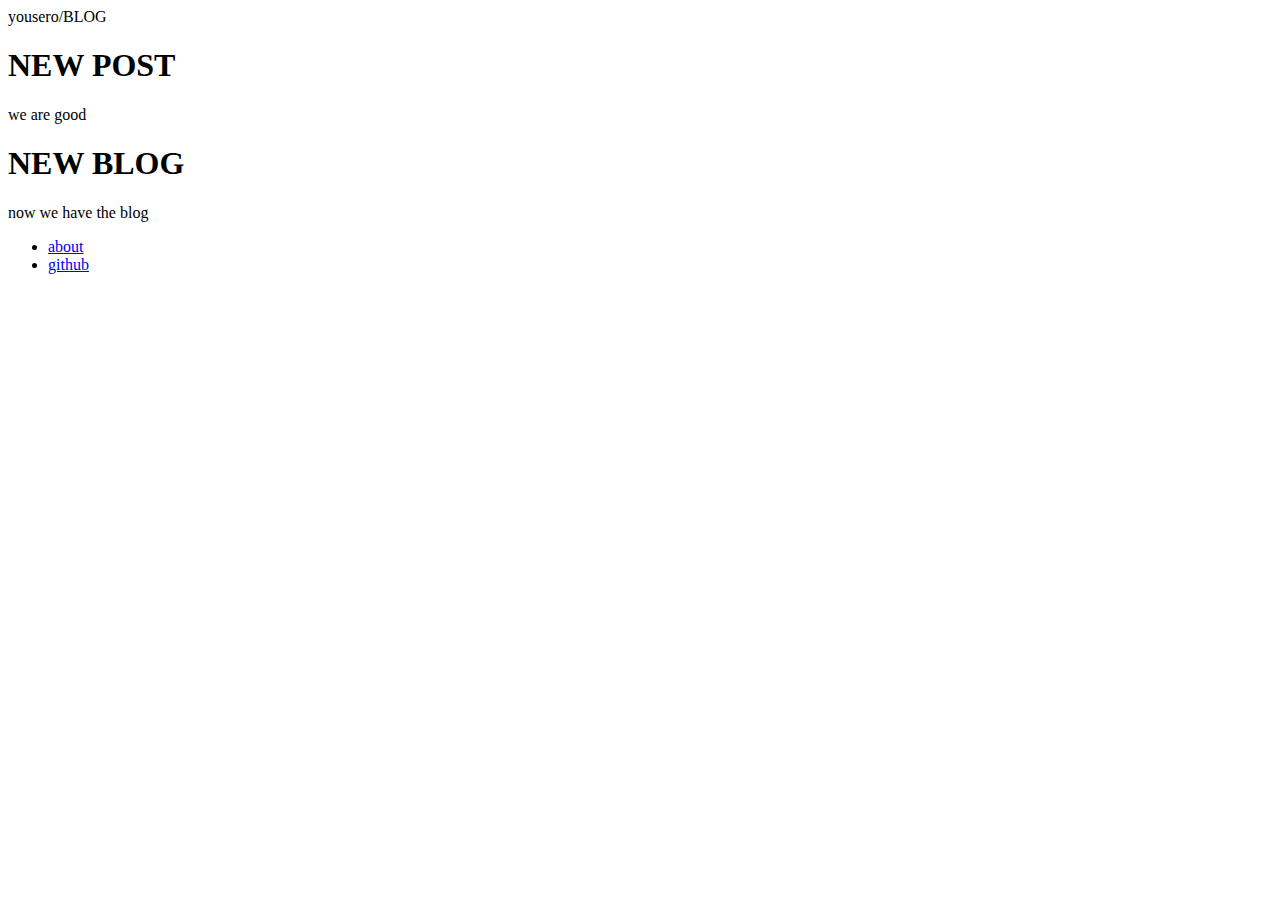
==== about/index.html @ 7cadcec4 "first step" ====
<!DOCTYPE >
<html lang="en">
  <head>
    <meta charset="utf-8" />
    <meta name="viewport" content="width=device-width, initial-scale=1.0" />

    <title>BLOG</title>

    <link rel="stylesheet" type="text/css" href="css.css" />
  </head>
  <body>
    <div class="container">
      <header id="header">yousero/BLOG</header>
      <main id="main">
        <article class="post">
          <h1 class="title">NEW POST</h1>
          <p>we are good</p>
        </article>
        <article class="post">
          <h1 class="title">NEW BLOG</h1>
          <p>now we have the blog</p>
        </article>
      </main>
      <footer id="footer">
        <ul id="navigation">
          <li><a href="#About">about</a></li>
          <li><a href="#Github">github</a></li>
        </ul>
      </footer>
    </div>

    <script>
      console.log("worked")
    </script>
  </body>
</html>
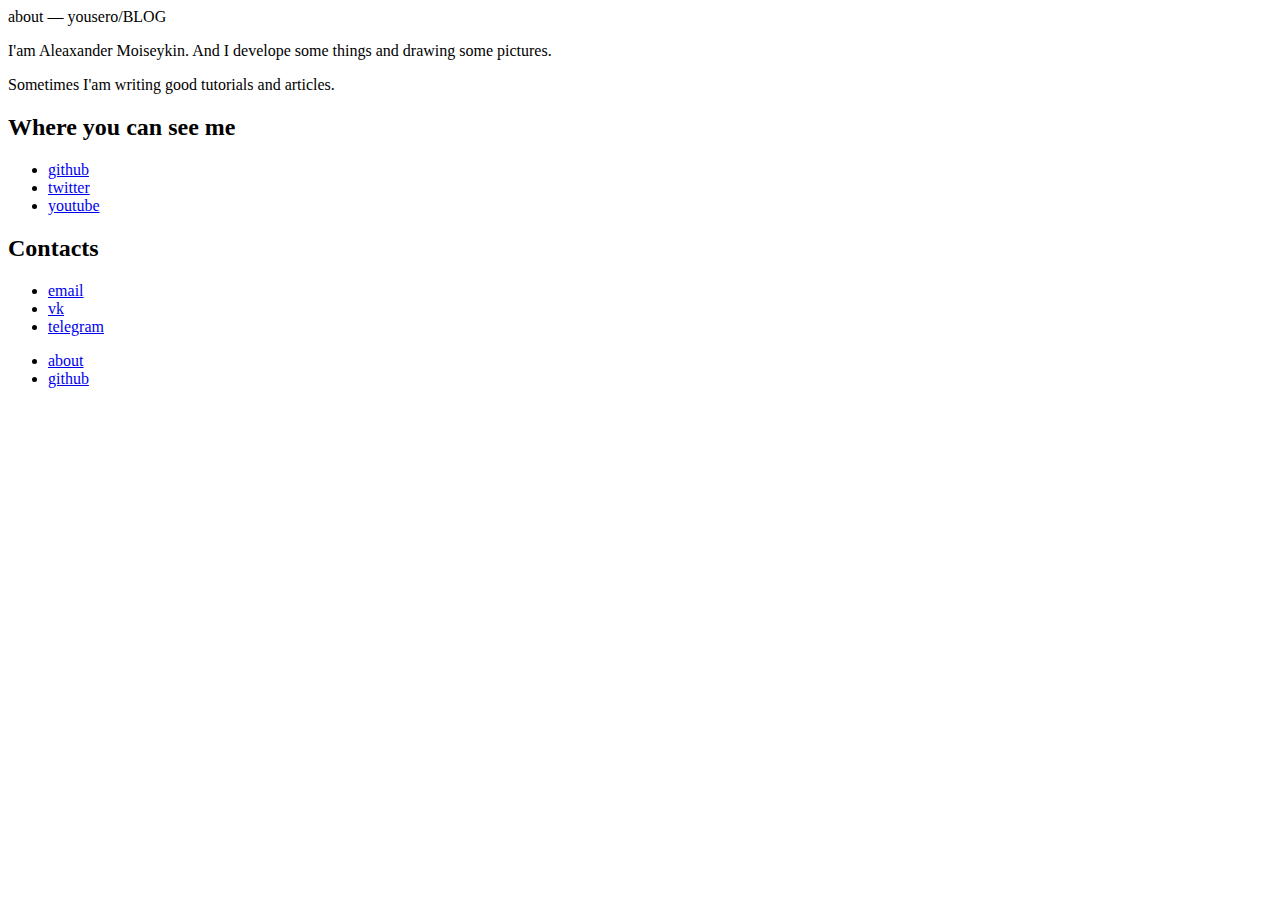
==== commit b7f2dead: "fix about page and title" ====
--- a/about/index.html
+++ b/about/index.html
@@ -4,33 +4,44 @@
     <meta charset="utf-8" />
     <meta name="viewport" content="width=device-width, initial-scale=1.0" />
 
-    <title>BLOG</title>
+    <title>about — yousero/BLOG</title>
 
-    <link rel="stylesheet" type="text/css" href="css.css" />
+    <link rel="stylesheet" type="text/css" href="/blog/css.css" />
   </head>
   <body>
     <div class="container">
-      <header id="header">yousero/BLOG</header>
+      <header id="header">about — yousero/BLOG</header>
       <main id="main">
         <article class="post">
-          <h1 class="title">NEW POST</h1>
-          <p>we are good</p>
-        </article>
-        <article class="post">
-          <h1 class="title">NEW BLOG</h1>
-          <p>now we have the blog</p>
+          <p>
+            I'am Aleaxander Moiseykin. And I develope some things and drawing
+            some pictures.
+          </p>
+          <p>Sometimes I'am writing good tutorials and articles.</p>
+
+          <h2>Where you can see me</h2>
+
+          <ul>
+            <li><a href="https://github.com/yousero">github</a></li>
+            <li><a href="https://twitter.com/y0usero">twitter</a></li>
+            <li><a href="https://youtube.com/user/noobudnoo">youtube</a></li>
+          </ul>
+
+          <h2>Contacts</h2>
+
+          <ul>
+            <li><a href="mailto:yousero.art@gmail.com">email</a></li>
+            <li><a href="https://vk.com/oresuoy">vk</a></li>
+            <li><a href="https://t.me/yousero">telegram</a></li>
+          </ul>
         </article>
       </main>
       <footer id="footer">
         <ul id="navigation">
-          <li><a href="#About">about</a></li>
-          <li><a href="#Github">github</a></li>
+          <li><a href="/blog/about">about</a></li>
+          <li><a href="https://github.com/yousero">github</a></li>
         </ul>
       </footer>
     </div>
-
-    <script>
-      console.log("worked")
-    </script>
   </body>
 </html>
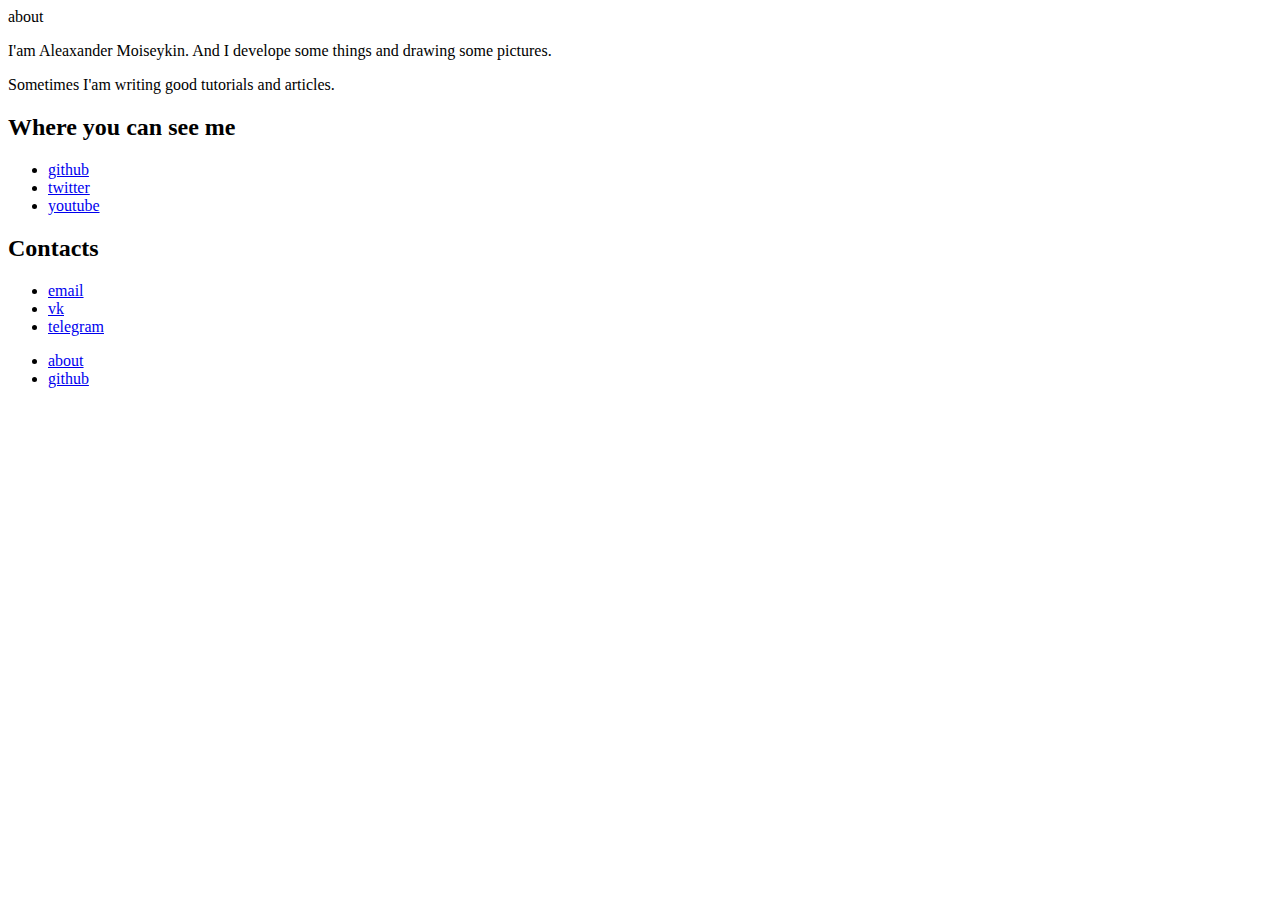
==== commit 65aaa110: "fix" ====
--- a/about/index.html
+++ b/about/index.html
@@ -10,7 +10,7 @@
   </head>
   <body>
     <div class="container">
-      <header id="header">about — yousero/BLOG</header>
+      <header id="header">about</header>
       <main id="main">
         <article class="post">
           <p>
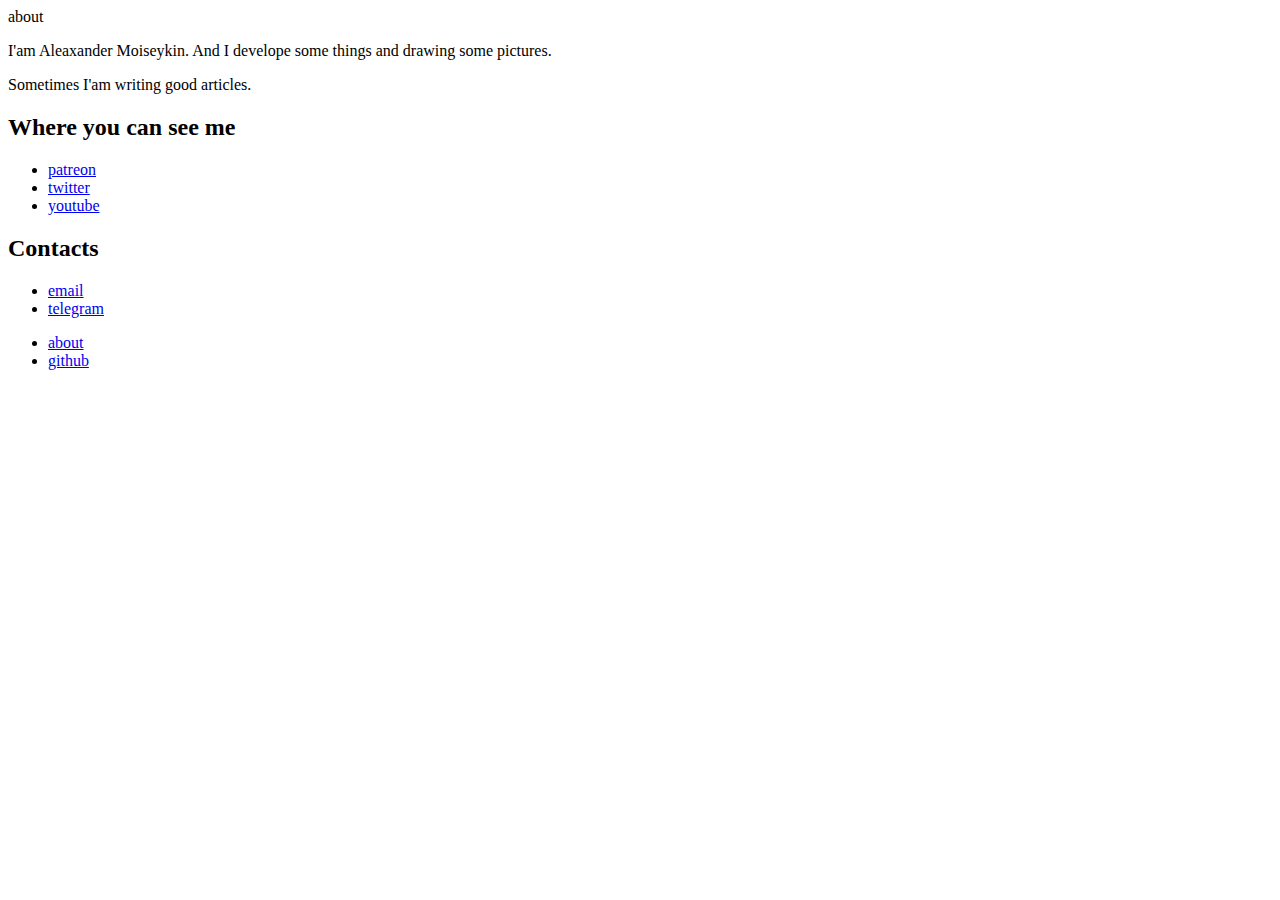
==== commit 996da73a: "edit about page" ====
--- a/about/index.html
+++ b/about/index.html
@@ -4,9 +4,10 @@
     <meta charset="utf-8" />
     <meta name="viewport" content="width=device-width, initial-scale=1.0" />
 
-    <title>about — yousero/BLOG</title>
+    <title>about – yousero/BLOG</title>
 
     <link rel="stylesheet" type="text/css" href="/blog/css.css" />
+    <link rel="icon" type="image/png" sizes="256x256"  href="/blog/zero-point-256x256.png">
   </head>
   <body>
     <div class="container">
@@ -17,29 +18,28 @@
             I'am Aleaxander Moiseykin. And I develope some things and drawing
             some pictures.
           </p>
-          <p>Sometimes I'am writing good tutorials and articles.</p>
+          <p>Sometimes I'am writing good articles.</p>
 
           <h2>Where you can see me</h2>
 
           <ul>
-            <li><a href="https://github.com/yousero">github</a></li>
-            <li><a href="https://twitter.com/y0usero">twitter</a></li>
-            <li><a href="https://youtube.com/user/noobudnoo">youtube</a></li>
+            <li><a href="https://www.patreon.com/yousero" target="_blank">patreon</a></li>
+            <li><a href="https://twitter.com/y0usero" target="_blank">twitter</a></li>
+            <li><a href="https://youtube.com/user/noobudnoo" target="_blank">youtube</a></li>
           </ul>
 
           <h2>Contacts</h2>
 
           <ul>
-            <li><a href="mailto:yousero.art@gmail.com">email</a></li>
-            <li><a href="https://vk.com/oresuoy">vk</a></li>
-            <li><a href="https://t.me/yousero">telegram</a></li>
+            <li><a href="mailto:yousero.art@gmail.com" target="_blank">email</a></li>
+            <li><a href="https://t.me/yousero" target="_blank">telegram</a></li>
           </ul>
         </article>
       </main>
       <footer id="footer">
         <ul id="navigation">
           <li><a href="/blog/about">about</a></li>
-          <li><a href="https://github.com/yousero">github</a></li>
+          <li><a href="https://github.com/yousero" target="_blank">github</a></li>
         </ul>
       </footer>
     </div>
